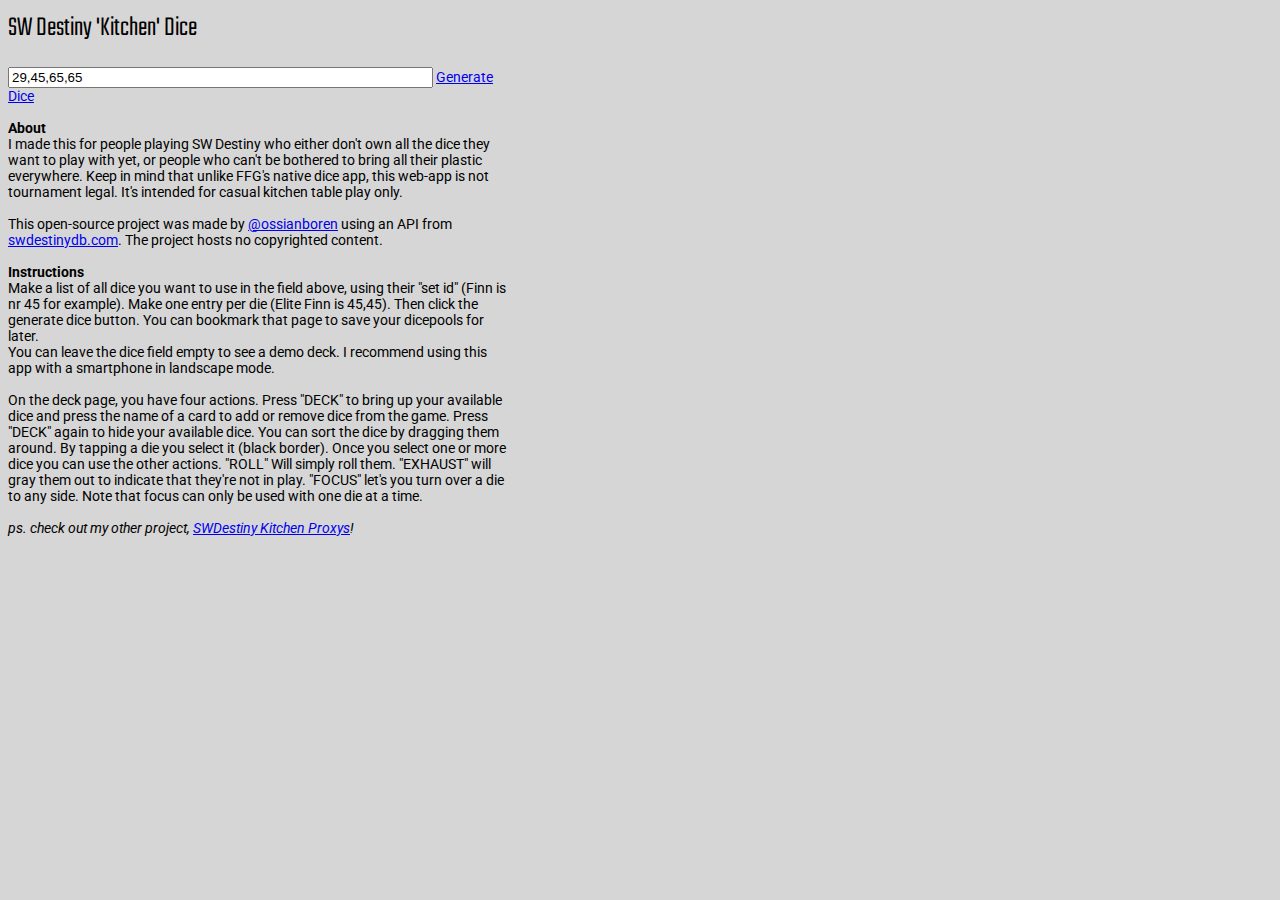
==== index.html @ 0471b967 "Initial." ====
<html>
<header>
	<meta charset="UTF-8">
	<script src="jquery.min.js"></script>
	<meta name="viewport" content="width=device-width; initial-scale=1.0; maximum-scale=1.0; user-scalable=no" />
	<!-- Load It Like A Native App -->
	<meta name="apple-touch-fullscreen" content="yes">
	<meta name="apple-mobile-web-app-capable" content="yes">
	<meta name="apple-mobile-web-app-status-bar-style" content="black">
	<script>(function(a,b,c){if(c in b&&b[c]){var d,e=a.location,f=/^(a|html)$/i;a.addEventListener("click",function(a){d=a.target;while(!f.test(d.nodeName))d=d.parentNode;"href"in d&&(d.href.indexOf("http")||~d.href.indexOf(e.host))&&(a.preventDefault(),e.href=d.href)},!1)}})(document,window.navigator,"standalone")</script>  
	<link href="card.css" type="text/css" rel="stylesheet">
</header>
<body>
	<form>
	<script>
		function generateDice() {
			var dicepool = $('[name = pool]').val()
			var link = ('deck.html?dicepool='+dicepool)
			window.location.href = link;
		}
	</script>
	<h1 style="font-family: teko; font-weight: 300;">SW Destiny 'Kitchen' Dice</h1>
	<input type="text" size="50" name="pool" value="29,45,65,65">
	<a href="#" onclick="generateDice()">Generate Dice</a>
	<br/>	<br/>
	
	
	<b>About</b><br/>
	I made this for people playing SW Destiny who either don't own all the dice they want to play with yet, or people who can't be bothered to bring all their plastic everywhere. Keep in mind that unlike FFG's native dice app, this web-app is not tournament legal. It's intended for casual kitchen table play only.<br/><br/>
	This open-source project was made by <a href="https://twitter.com/ossianboren" target="_blank">@ossianboren</a> using an API from <a href="http://swdestinydb.com">swdestinydb.com</a>. The project hosts no copyrighted content. <br/>
		<br/>
		<b>Instructions</b><br/>
		Make a list of all dice you want to use in the field above, using their "set id" (Finn is nr 45 for example). Make one entry per die (Elite Finn is 45,45). Then click the generate dice button. You can bookmark that page to save your dicepools for later.<br/>You can leave the dice field empty to see a demo deck. I recommend using this app with a smartphone in landscape mode.
		<br/>
		<br/>
		On the deck page, you have four actions. Press "DECK" to bring up your available dice and press the name of a card to add or remove dice from the game. Press "DECK" again to hide your available dice. You can sort the dice by dragging them around. By tapping a die you select it (black border). Once you select one or more dice you can use the other actions. "ROLL" Will simply roll them. "EXHAUST" will gray them out to indicate that they're not in play. "FOCUS" let's you turn over a die to any side. Note that focus can only be used with one die at a time.
		<br/>	<br/>
		<i>ps. check out my other project, <a href="http://ossianboren/SWDestiny/" target="_blank">SWDestiny Kitchen Proxys</a>!</i>
		</form>
	</body>
	</html>
---- card.css ----
@import url('https://fonts.googleapis.com/css?family=Roboto:400,400i,500,500i,700|Teko:300,400,500,600,700');
body {
	font: 14px Roboto;
	font-weight: 400;
	background-color: #d6d6d6;
}

#actions {
	position: fixed;
	bottom: 0;
	left: 0;
	width: 100%;
	color: white;
	z-index: 1;
	line-height: 17mm;
	text-indent: 1mm;
}

.action {
	text-transform: uppercase;
	font: 9mm teko;
	transition-duration: 0.5s;
	color: black;
	border-radius: 1.5mm;
	text-decoration: underline;
	padding-right: 2mm;
	padding-left: 2mm;
	background-color: white;
	letter-spacing: 1px;
	display: inline-block;
	margin-right: 1mm;
	margin-left: 1mm;
	margin-bottom: 1mm;
}

.action:hover, .action:active {
	background-color: orange;
}



form {
	max-width: 500px;
}

.red {
	background-color: #e60a0a;
	border: 1mm outset #e60a0a;
}

.blue {
	background-color: #007bff;
	border: 1mm outset #007bff;
}

.yellow {
	background-color: #ecd900;
	border: 1mm outset #ecd900;
}

.gray {
	background-color: gray;
	border: 1mm outset gray;
}


.die {
	position: relative;
	width: 20mm;
	height: 20mm;
	border-radius: 4mm;
	text-align: center;
	padding: 1mm;
	margin: 5px;
	margin-bottom: 5mm;
	box-shadow: 0.5mm 0.5mm 1mm rgba(0, 0, 0, 0.36);
	float: left;
}

.die.selected {
	border-color: black;
	border-style: solid;
}

.die.exhausted .dieface{
	opacity: 0.5;
}

.die.exhausted {
	border-style: solid;
	box-shadow: 0 0 rgba(0, 0, 0, 0.49);
}

.dieface {
	background-color: black;
	display: block;
	color: white;
	font: 12mm Teko;
	font-weight: 400;
	border-radius: 50%;
	height: 100%;
	line-height: 21mm;
	overflow: hidden;
	white-space: nowrap;
	transition-duration: 0.5s;
}

.modifier {
	background-color: rgb(0, 40, 147);
	padding: 10px;
	position: relative;
	right: 2mm;
}

.blank {
	background-color: rgb(255, 0, 0);
	padding: 8.25mm;
}
.diecost {
	background-color: #ff5d06;
	border-radius: 6 6 0 0 ;
	color: white;
	fill: black;
	display: block;
	position: absolute;
	text-align: center;
	width: 8mm;
	font-size: 5mm;
	line-height: 6mm;
	border: 2pt solid white;
	border-bottom-style: solid;
	height: 5.5mm;
	letter-spacing: -1px;
	left: 6.5mm;
	border-bottom-color: #a73a00;
	bottom: -0.5mm;
}
.dieface .diecost svg {
	width: 4.5mm;
	height: 4.5mm;
	top: auto;
	vertical-align: baseline;
	bottom: -2px;
}
.dieface svg {
	max-width: 10mm;
	max-height: 10mm;
	stroke: white;
	vertical-align: top;
	position: relative;
	top: 4.5mm;
	fill: currentColor;
}

.id {
	background: rgba(255, 255, 255, 0.51);
	color: black;
	max-width: 15mm;
	border-radius: 0 0 2mm 2mm;
	position: absolute;
	bottom: -6mm;
	left:-2px;
	padding-top: 3mm;
	padding-left: 5px;
	padding-right: 5px;
	padding-bottom: 2px;
	overflow:hidden;
	white-space: nowrap;
	text-align: left;
	z-index: -1;
}

.type {
	background-color: black;
	color: white;
	font-weight: bold;
	border-radius: 1mm;
	text-align: center;
	padding-left: 0.5mm;
	padding-right: 0.5mm;
}

#deck {
	background: rgba(0, 0, 0, 0.3);
	position: fixed;
	bottom: 10mm;
	left: 0;
	width: 100%;
	padding-bottom: 15mm;
	line-height: 8mm;
	transition-duration: 0.5s;
}

#deck.show {
	bottom: 0mm;
}

#deck.hide {
	bottom: -100%;
}

.addToDeck {
	border-radius: 2mm;
	border: none;
	padding: 0 2mm;
	margin: 1mm;
	display: inline-block;
	transition-duration: 0.5s;
}

#dice .unplayed {
	display: none;
}

#dice .inplay {
	display: inline-block;
}

#deck .inplay {
	opacity: 0.5;
}

#focus {
	background-color: rgba(0, 0, 0, 0.39);
	text-align: left;
	display: block;
	position: fixed;
	left: 0;
	width: 100%;
	padding-top: 2mm;
	padding-right: 2mm;
	padding-bottom: 15mm;
	color: white;
	transition-duration: 0.5s;
}

#focus span:not(.dieface span) {
	margin-left: 2mm;
	ont-size: 4mm;
}

#focus.show {
	bottom: 0;
}

#focus.hide {
	bottom: -100%;
}


#focus .dieface {
	position: relative;
	border-radius: 2mm;
	display: block;
	text-align: center;
	min-width: 20mm;
	max-width: 20mm;
	max-height: 20mm;
	min-height: 20mm;
	margin: 3mm 1mm;
	float: left;
}

#focus .dieface .diecost {
	position: absolute;
	border-bottom-color: white;
	left: 5.5mm;
	bottom: -0.5mm;
}
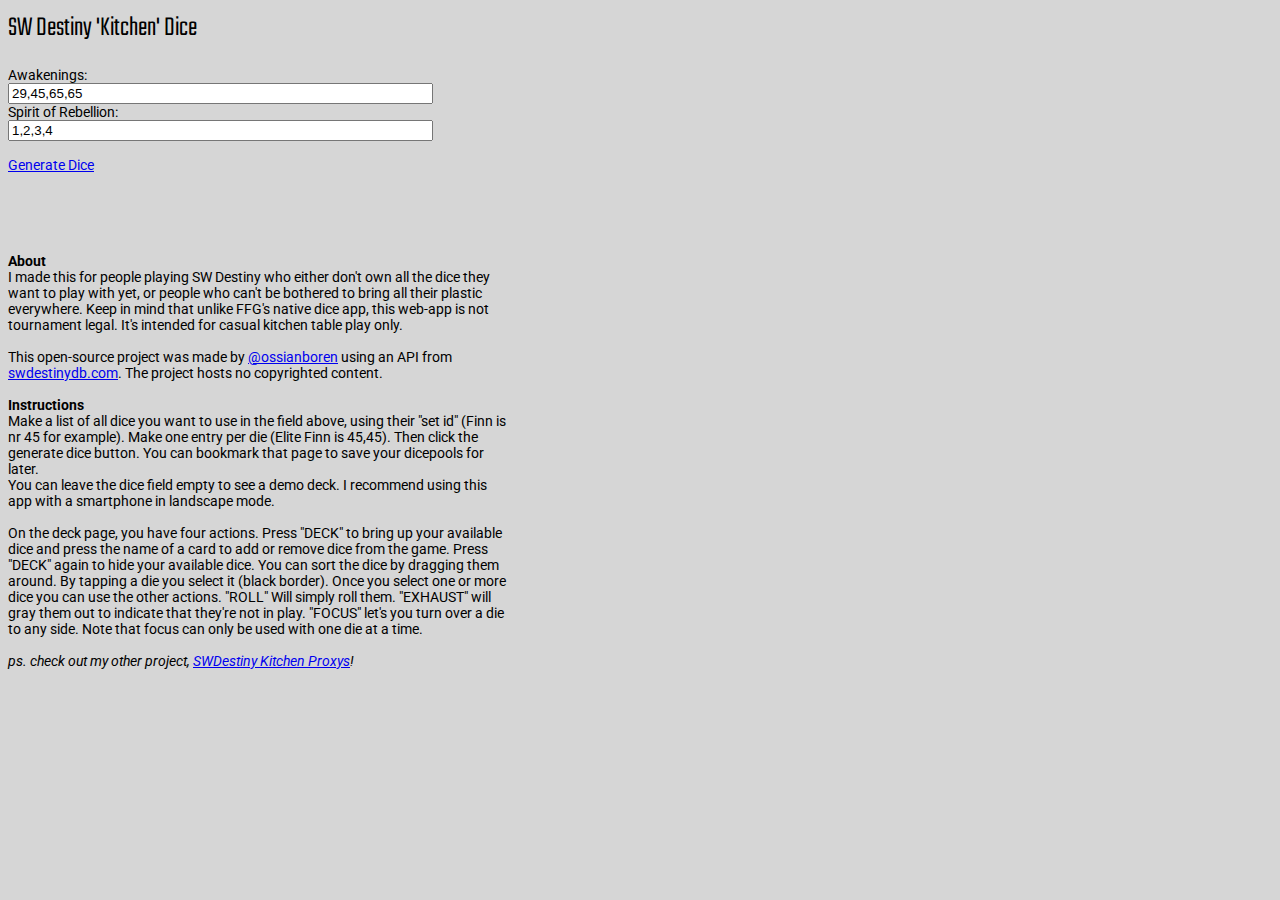
==== commit 36322c00: "* Support for multiple sets.  SoR is in." ====
--- a/index.html
+++ b/index.html
@@ -8,20 +8,25 @@
 	<meta name="apple-mobile-web-app-capable" content="yes">
 	<meta name="apple-mobile-web-app-status-bar-style" content="black">
 	<script>(function(a,b,c){if(c in b&&b[c]){var d,e=a.location,f=/^(a|html)$/i;a.addEventListener("click",function(a){d=a.target;while(!f.test(d.nodeName))d=d.parentNode;"href"in d&&(d.href.indexOf("http")||~d.href.indexOf(e.host))&&(a.preventDefault(),e.href=d.href)},!1)}})(document,window.navigator,"standalone")</script>  
-	<link href="card.css" type="text/css" rel="stylesheet">
+	<link href="dice.css" type="text/css" rel="stylesheet">
 </header>
 <body>
 	<form>
 	<script>
 		function generateDice() {
-			var dicepool = $('[name = pool]').val()
-			var link = ('deck.html?dicepool='+dicepool)
+			var awa_pool = $('[name = awa_pool]').val()
+			var sor_pool = $('[name = sor_pool]').val()
+			var link = ('deck.html?awa_pool='+awa_pool+'&sor_pool='+sor_pool)
 			window.location.href = link;
 		}
 	</script>
 	<h1 style="font-family: teko; font-weight: 300;">SW Destiny 'Kitchen' Dice</h1>
-	<input type="text" size="50" name="pool" value="29,45,65,65">
+	Awakenings: <input type="text" size="50" name="awa_pool" value="29,45,65,65"></br>
+	Spirit of Rebellion: <input type="text" size="50" name="sor_pool" value="1,2,3,4"></br>
+	</br>
 	<a href="#" onclick="generateDice()">Generate Dice</a>
+	<br/>	<br/>
+	<br/>	<br/>
 	<br/>	<br/>
 	
 	
@@ -38,4 +43,4 @@
 		<i>ps. check out my other project, <a href="http://ossianboren/SWDestiny/" target="_blank">SWDestiny Kitchen Proxys</a>!</i>
 		</form>
 	</body>
-	</html>+	</html>
--- a/dice.css
+++ b/dice.css
@@ -0,0 +1,306 @@
+
+@import url('https://fonts.googleapis.com/css?family=Roboto:400,400i,500,500i,700|Teko:300,400,500,600,700');
+body {
+	font: 14px Roboto;
+	font-weight: 400;
+	background-color: #d6d6d6;
+}
+
+#actions {
+	position: fixed;
+	bottom: 0;
+	left: 0;
+	width: 100%;
+	color: white;
+	z-index: 1;
+	line-height: 17mm;
+	text-indent: 1mm;
+}
+
+.action {
+	text-transform: uppercase;
+	font: 9mm teko;
+	transition-duration: 0.5s;
+	color: black;
+	border-radius: 1.5mm;
+	text-decoration: underline;
+	padding-right: 2mm;
+	padding-left: 2mm;
+	background-color: white;
+	letter-spacing: 1px;
+	display: inline-block;
+	margin-right: 1mm;
+	margin-left: 1mm;
+	margin-bottom: 1mm;
+}
+
+.action:hover, .action:active {
+	background-color: orange;
+}
+
+
+
+form {
+	max-width: 500px;
+}
+
+.red {
+	background-color: #e60a0a;
+	border: 1mm outset #e60a0a;
+}
+
+.blue {
+	background-color: #007bff;
+	border: 1mm outset #007bff;
+}
+
+.yellow {
+	background-color: #ecd900;
+	border: 1mm outset #ecd900;
+}
+
+.gray {
+	background-color: gray;
+	border: 1mm outset gray;
+}
+
+.die {
+	position: absolute;
+	width: 20mm;
+	height: 20mm;
+	border-radius: 4mm;
+	text-align: center;
+	padding: 1mm;
+	margin: 5px;
+	margin-bottom: 5mm;
+	box-shadow: 0.5mm 0.5mm 1mm rgba(0, 0, 0, 0.36);
+	float: left;
+	z-index: 1000;
+}
+
+.die.selected {
+	border-color: black;
+	border-style: solid;
+}
+
+.die.exhausted .dieface{
+	opacity: 0.5;
+}
+
+.die.exhausted {
+	border-style: solid;
+	box-shadow: 0 0 rgba(0, 0, 0, 0.49);
+}
+
+.dieface {
+	background-color: black;
+	display: block;
+	color: white;
+	font: 12mm Teko;
+	font-weight: 400;
+	border-radius: 50%;
+	height: 100%;
+	line-height: 21mm;
+	overflow: hidden;
+	white-space: nowrap;
+	transition-duration: 0.5s;
+}
+
+.modifier {
+	background-color: rgb(0, 40, 147);
+	padding: 10px;
+	position: relative;
+	right: 2mm;
+}
+
+.blank {
+	background-color: rgb(255, 0, 0);
+	padding: 8.25mm;
+}
+.diecost {
+	background-color: #ff5d06;
+	border-radius: 6 6 0 0 ;
+	color: white;
+	fill: black;
+	display: block;
+	position: absolute;
+	text-align: center;
+	width: 8mm;
+	font-size: 5mm;
+	line-height: 6mm;
+	border: 2pt solid white;
+	border-bottom-style: solid;
+	height: 5.5mm;
+	letter-spacing: -1px;
+	left: 6.5mm;
+	border-bottom-color: #a73a00;
+	bottom: -0.5mm;
+}
+.dieface .diecost svg {
+	width: 4.5mm;
+	height: 4.5mm;
+	top: auto;
+	vertical-align: baseline;
+	bottom: -2px;
+}
+.dieface svg {
+	max-width: 10mm;
+	max-height: 10mm;
+	stroke: white;
+	vertical-align: top;
+	position: relative;
+	top: 4.5mm;
+	fill: currentColor;
+}
+
+.id {
+	background: rgba(255, 255, 255, 0.51);
+	color: black;
+	max-width: 15mm;
+	border-radius: 0 0 2mm 2mm;
+	position: absolute;
+	bottom: -6mm;
+	left:-2px;
+	padding-top: 3mm;
+	padding-left: 5px;
+	padding-right: 5px;
+	padding-bottom: 2px;
+	overflow:hidden;
+	white-space: nowrap;
+	text-align: left;
+	z-index: -1;
+}
+
+.type {
+	background-color: black;
+	color: white;
+	font-weight: bold;
+	border-radius: 1mm;
+	text-align: center;
+	padding-left: 0.5mm;
+	padding-right: 0.5mm;
+}
+
+#deck {
+	background: rgba(0, 0, 0, 0.3);
+	position: fixed;
+	bottom: 10mm;
+	left: 0;
+	width: 100%;
+	padding-bottom: 15mm;
+	line-height: 8mm;
+	transition-duration: 0.5s;
+}
+
+#deck.show {
+	bottom: 0mm;
+}
+
+#deck.hide {
+	bottom: -100%;
+}
+
+#dice {
+	background: rgba(0, 0, 0, 0.3);
+	position: fixed;
+	bottom: 10mm;
+	left: 0;
+	width: 100%;
+	padding-bottom: 15mm;
+	line-height: 8mm;
+	transition-duration: 0.5s;
+}
+
+#dice.show {
+	bottom: 0mm;
+}
+
+#dice.hide {
+	bottom: -100%;
+}
+
+#dice .inplay {
+	opacity: 0.5;
+}
+
+.addToDeck {
+	border-radius: 2mm;
+	border: none;
+	padding: 0 2mm;
+	margin: 1mm;
+	display: inline-block;
+	transition-duration: 0.5s;
+}
+
+#playmat .unplayed {
+	display: none;
+}
+
+#playmat .inplay {
+	display: inline-block;
+}
+
+#focus {
+	background-color: rgba(0, 0, 0, 0.39);
+	text-align: left;
+	display: block;
+	position: fixed;
+	left: 0;
+	width: 100%;
+	padding-top: 2mm;
+	padding-right: 2mm;
+	padding-bottom: 15mm;
+	color: white;
+	transition-duration: 0.5s;
+}
+
+#focus span:not(.dieface span) {
+	margin-left: 2mm;
+	ont-size: 4mm;
+}
+
+#focus.show {
+	bottom: 0;
+}
+
+#focus.hide {
+	bottom: -100%;
+}
+
+
+#focus .dieface {
+	position: relative;
+	border-radius: 2mm;
+	display: block;
+	text-align: center;
+	min-width: 20mm;
+	max-width: 20mm;
+	max-height: 20mm;
+	min-height: 20mm;
+	margin: 3mm 1mm;
+	float: left;
+}
+
+#focus .dieface .diecost {
+	position: absolute;
+	border-bottom-color: white;
+	left: 5.5mm;
+	bottom: -0.5mm;
+}
+
+/** This is the Card stuff!! **/
+
+.card {
+	position: absolute;
+	width: 300px;
+	height: 419px;
+	border-radius: 4mm;
+	text-align: center;
+	padding: 1mm;
+	margin: 5px;
+	margin-bottom: 5mm;
+	box-shadow: 0.5mm 0.5mm 1mm rgba(0, 0, 0, 0.36);
+	float: left;
+	z-index: 1;
+}
+
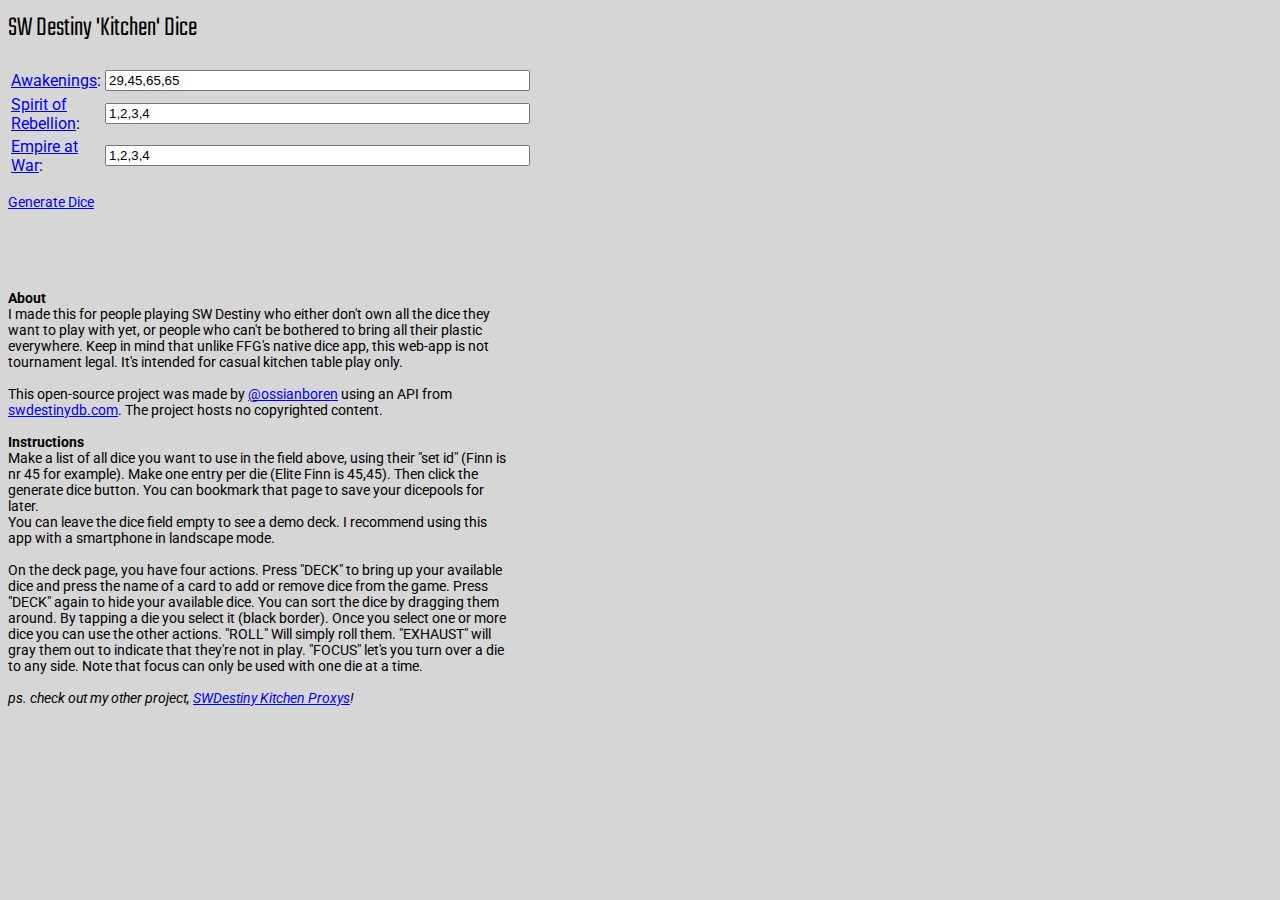
==== commit 2a3390ee: "Added empire at war." ====
--- a/index.html
+++ b/index.html
@@ -16,13 +16,33 @@
 		function generateDice() {
 			var awa_pool = $('[name = awa_pool]').val()
 			var sor_pool = $('[name = sor_pool]').val()
-			var link = ('deck.html?awa_pool='+awa_pool+'&sor_pool='+sor_pool)
+			var eaw_pool = $('[name = eaw_pool]').val()
+			var link = ('deck.html?awa_pool='+awa_pool+'&sor_pool='+sor_pool+'&eaw_pool='+eaw_pool)
 			window.location.href = link;
 		}
 	</script>
 	<h1 style="font-family: teko; font-weight: 300;">SW Destiny 'Kitchen' Dice</h1>
-	Awakenings: <input type="text" size="50" name="awa_pool" value="29,45,65,65"></br>
-	Spirit of Rebellion: <input type="text" size="50" name="sor_pool" value="1,2,3,4"></br>
+
+
+	<table>
+	<tr> <td>
+	<a href="https://swdestinydb.com/set/AW">Awakenings</a>:
+	</td><td>
+	<input type="text" size="50" name="awa_pool" value="29,45,65,65"></br>
+	</td></tr>
+	<tr> <td>
+	<a href="https://swdestinydb.com/set/SoR">Spirit of Rebellion</a>:
+	</td> <td>
+	<input type="text" size="50" name="sor_pool" value="1,2,3,4"></br>
+	</td></tr>
+	<tr> <td>
+	<a href="https://swdestinydb.com/set/Eaw">Empire at War</a>:
+	</td> <td>
+	<input type="text" size="50" name="eaw_pool" value="1,2,3,4"></br>
+	</td></tr>
+	</table>
+
+
 	</br>
 	<a href="#" onclick="generateDice()">Generate Dice</a>
 	<br/>	<br/>
